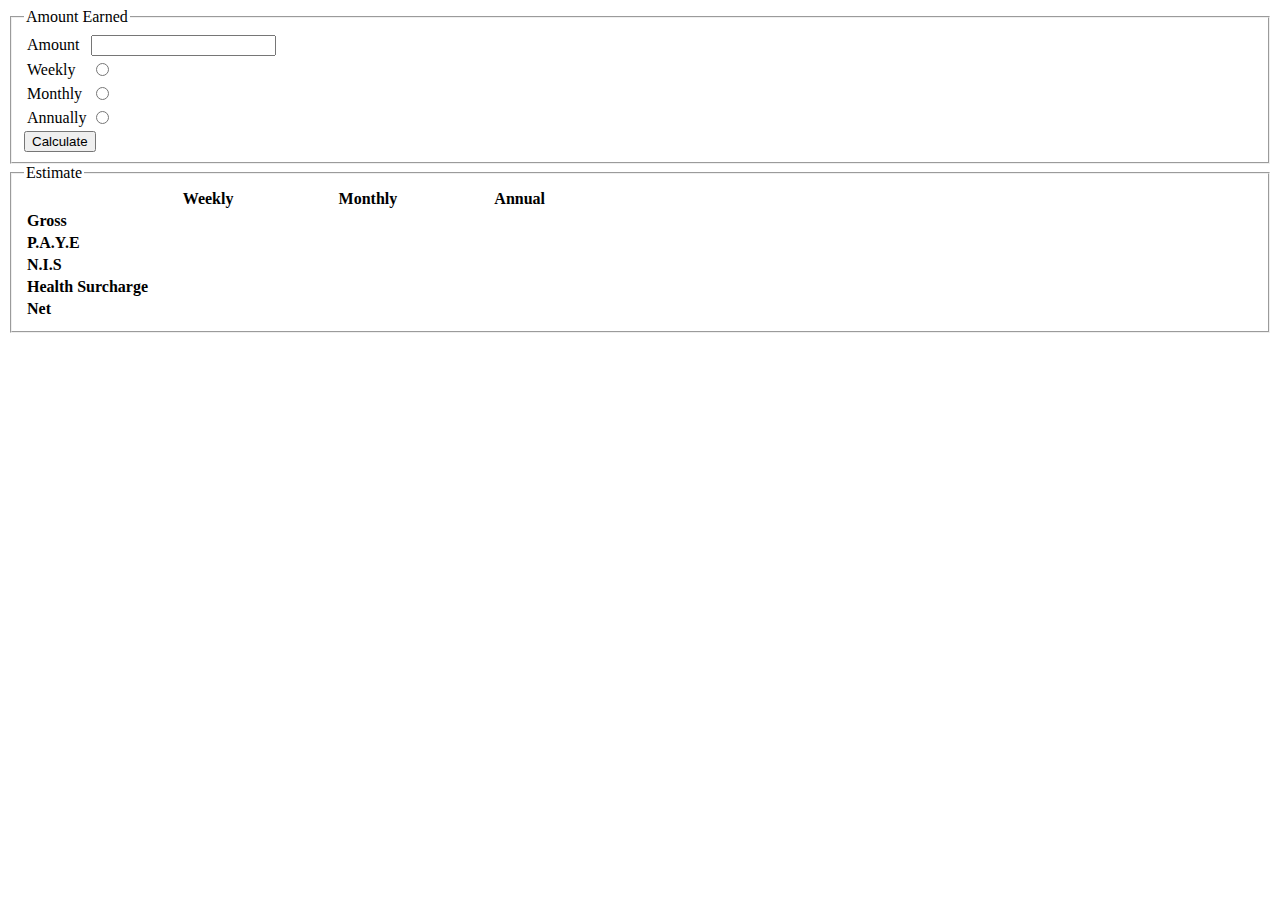
==== index.html @ ecef96fc "Add files via upload" ====
<!DOCTYPE html>
<html lang="en" dir="ltr">
  <head>
    <meta charset="utf-8">
    <title>PAYE</title>
    <link rel="stylesheet" href="style.css">
  </head>
  <body>
    <fieldset id="input">
      <legend>Amount Earned</legend>
      <table>
        <tr>
          <td><label for="amount">Amount</label></td>
          <td><input type="number" name="amount" value="" id="amount"></td>
        </tr>
        <tr>
          <td><label for="weekly">Weekly</label></td>
          <td><input type="radio" name="payment" value="weekly" id="weekly"></td>
        </tr>
        <tr>
          <td><label for="monthly">Monthly</label></td>
          <td><input type="radio" name="payment" value="monthly" id="monthly"></td>
        </tr>
        <tr>
          <td><label for="annually">Annually</label></td>
          <td><input type="radio" name="payment" value="annually" id="annually"></td>
        </tr>
    </table>
      <button type="button" name="button" onclick="verify()">Calculate</button>
    </fieldset>

    <fieldset>
      <legend>Estimate</legend>

      <table id="output">
        <tr>
          <th></th>
          <th>Weekly</th>
          <th>Monthly</th>
          <th>Annual</th>
        </tr>
        <tr>
          <th class="gross">Gross</th>
          <td class="gross"> </td>
          <td class="gross"> </td>
          <td class="gross"> </td>
        </tr>
        <tr>
          <th class="paye">P.A.Y.E</th>
          <td class="paye"> </td>
          <td class="paye"> </td>
          <td class="paye"> </td>
        </tr>
        <tr>
          <th class="nis">N.I.S</th>
          <td class="nis"> </td>
          <td class="nis"> </td>
          <td class="nis"> </td>
        </tr>
        <tr>
          <th class="health">Health Surcharge</th>
          <td class="health"> </td>
          <td class="health"> </td>
          <td class="health"> </td>
        </tr>
        <tr>
          <th class="net">Net</th>
          <td class="net"> </td>
          <td class="net"> </td>
          <td class="net"> </td>
        </tr>
      </table>
    </fieldset>
<script src="script.js" charset="utf-8"></script>
  </body>
</html>
---- style.css ----
#output{
  text-align: left;
}
#output  *{
  width: 20%;
  margin: 2%;
}

label{
  width:20%;
}
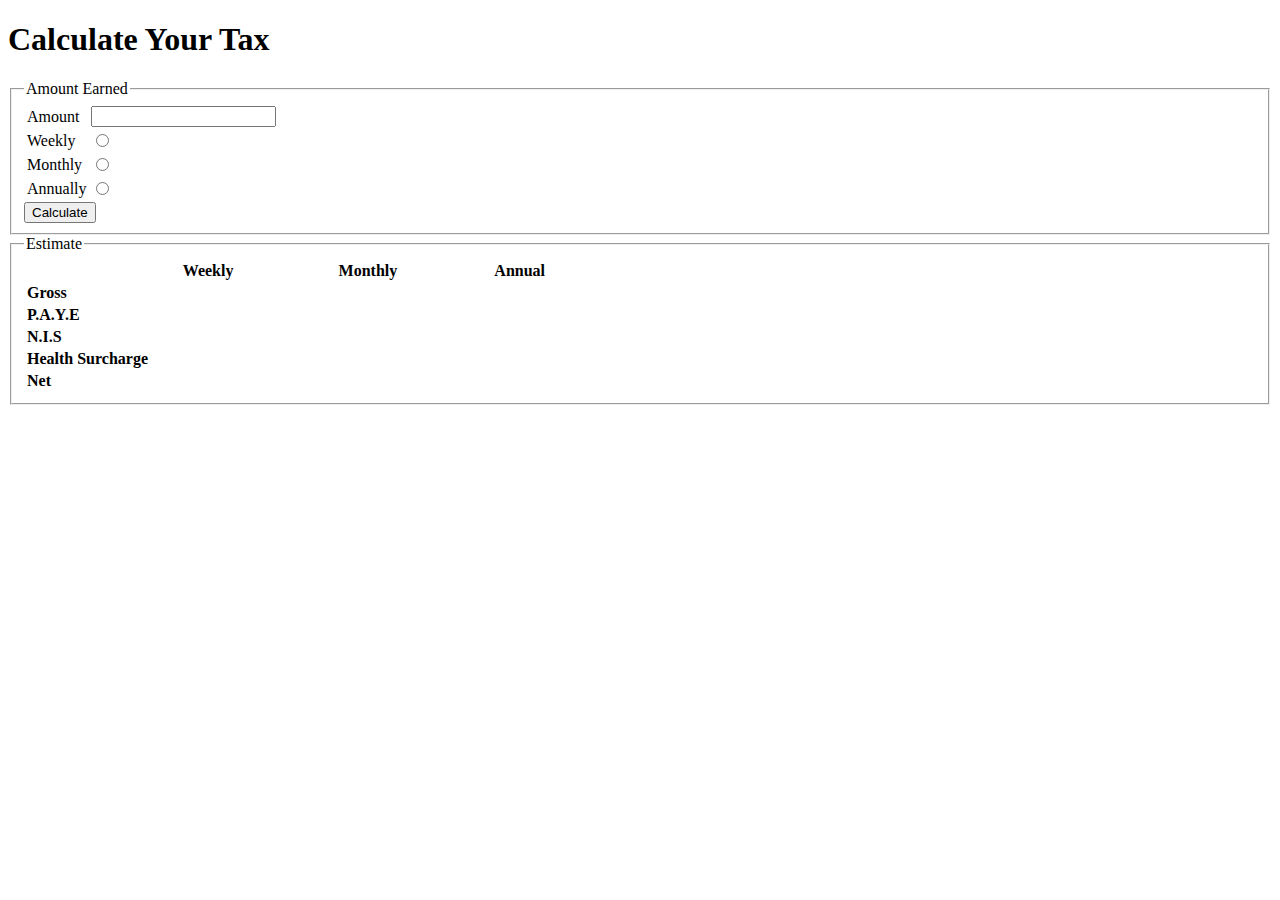
==== commit ecadddb2: "Update index.html" ====
--- a/index.html
+++ b/index.html
@@ -6,6 +6,7 @@
     <link rel="stylesheet" href="style.css">
   </head>
   <body>
+    <h1> Calculate Your Tax </h1>
     <fieldset id="input">
       <legend>Amount Earned</legend>
       <table>
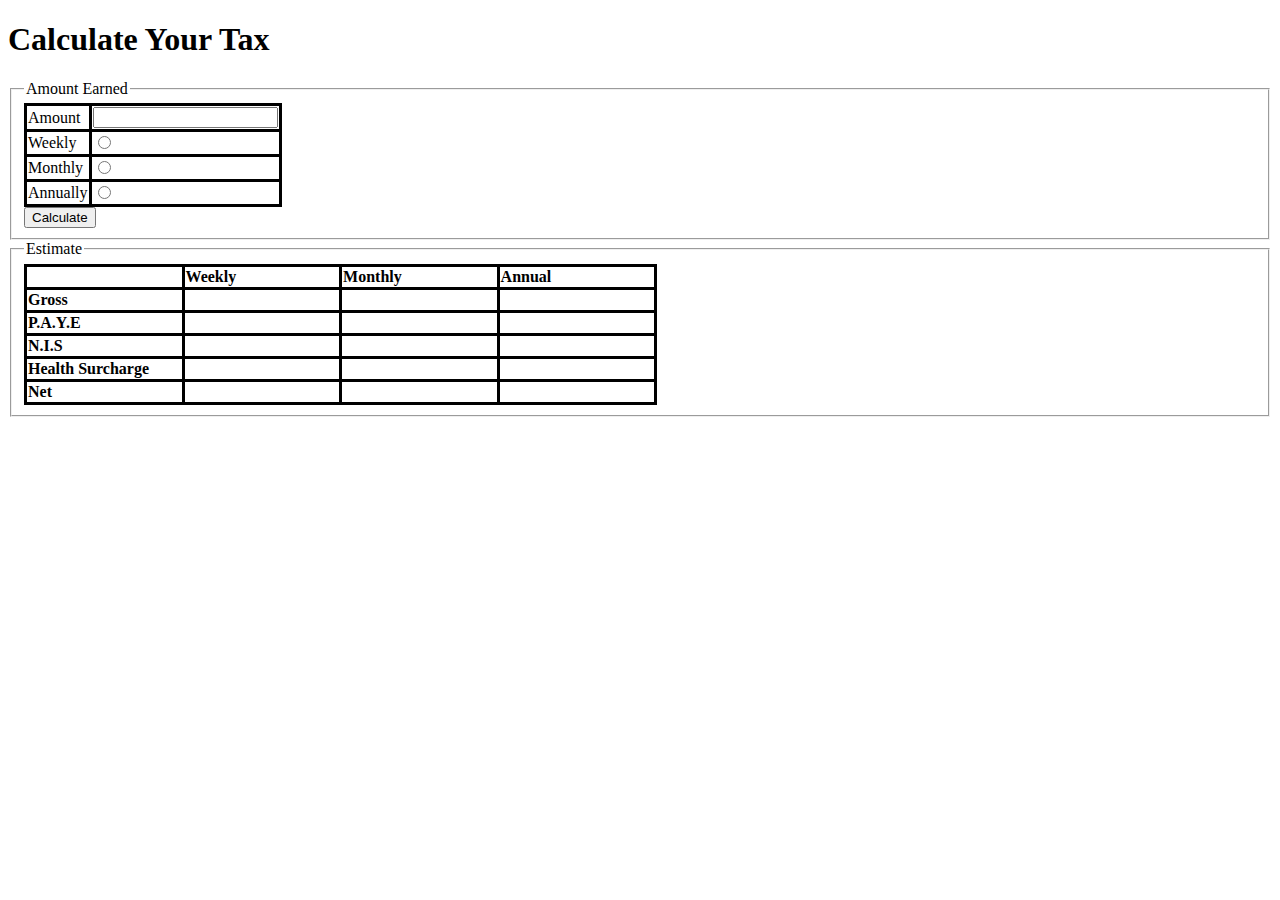
==== commit 2c632048: "Add files via upload" ====
--- a/index.html
+++ b/index.html
@@ -6,7 +6,8 @@
     <link rel="stylesheet" href="style.css">
   </head>
   <body>
-    <h1> Calculate Your Tax </h1>
+    <h1> Calculate Your Tax </h1> 
+
     <fieldset id="input">
       <legend>Amount Earned</legend>
       <table>
--- a/style.css
+++ b/style.css
@@ -9,3 +9,9 @@
 label{
   width:20%;
 }
+
+table, tr, td, th{
+  border-collapse: collapse;
+  border: solid;
+
+}
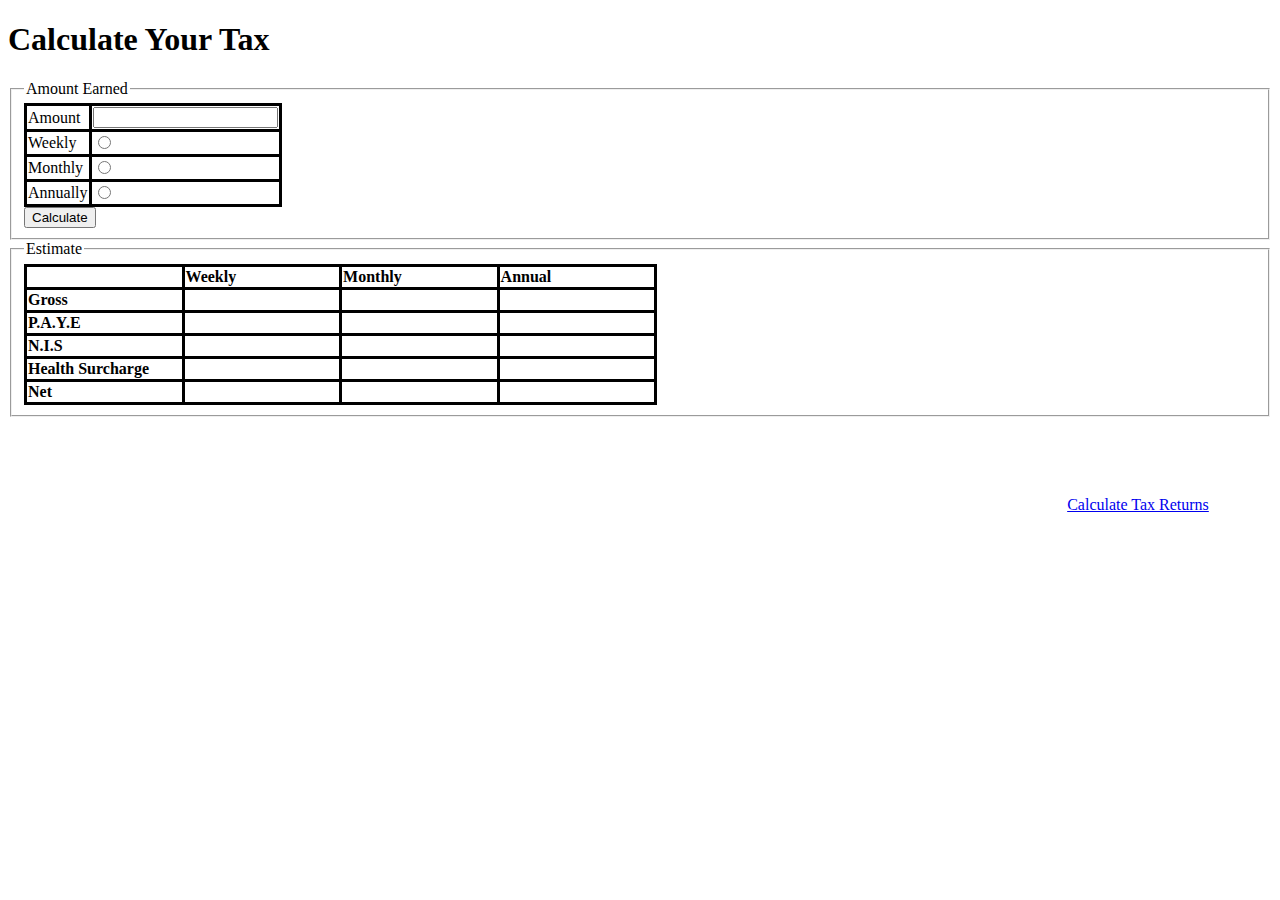
==== commit b066ea91: "Add files via upload" ====
--- a/index.html
+++ b/index.html
@@ -6,7 +6,7 @@
     <link rel="stylesheet" href="style.css">
   </head>
   <body>
-    <h1> Calculate Your Tax </h1> 
+    <h1> Calculate Your Tax </h1>
 
     <fieldset id="input">
       <legend>Amount Earned</legend>
@@ -72,7 +72,9 @@
           <td class="net"> </td>
         </tr>
       </table>
+
     </fieldset>
+    <p id="link"> <a href="tax_returns_emo.html">Calculate Tax Returns</a> </p>
 <script src="script.js" charset="utf-8"></script>
   </body>
 </html>
--- a/style.css
+++ b/style.css
@@ -15,3 +15,8 @@
   border: solid;
 
 }
+
+#link{
+  text-align: right;
+  padding: 5%;
+}
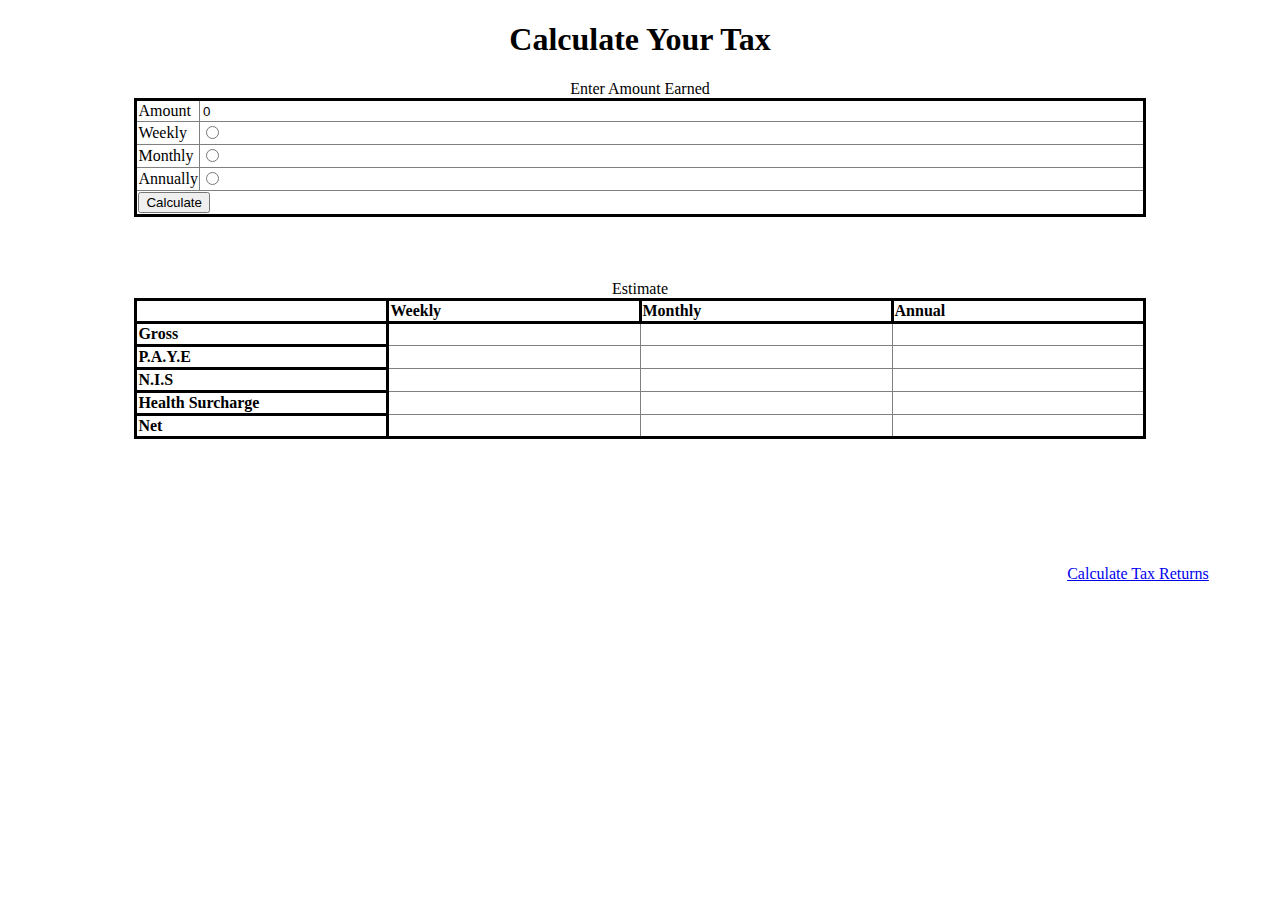
==== commit 41788d74: "Add files via upload" ====
--- a/index.html
+++ b/index.html
@@ -8,12 +8,14 @@
   <body>
     <h1> Calculate Your Tax </h1>
 
-    <fieldset id="input">
-      <legend>Amount Earned</legend>
-      <table>
+
+    <table>
+      <thead>
+        Enter Amount Earned
+      </thead>
         <tr>
           <td><label for="amount">Amount</label></td>
-          <td><input type="number" name="amount" value="" id="amount"></td>
+          <td><input type="number" name="amount" value="0" id="amount"></td>
         </tr>
         <tr>
           <td><label for="weekly">Weekly</label></td>
@@ -27,14 +29,19 @@
           <td><label for="annually">Annually</label></td>
           <td><input type="radio" name="payment" value="annually" id="annually"></td>
         </tr>
+        <tr>
+        <td colspan="2"><button type="button" name="button" onclick="verify()">Calculate</button></td>
+        </tr>
+
     </table>
-      <button type="button" name="button" onclick="verify()">Calculate</button>
-    </fieldset>
 
-    <fieldset>
-      <legend>Estimate</legend>
+
+
 
       <table id="output">
+        <thead>
+          Estimate
+        </thead>
         <tr>
           <th></th>
           <th>Weekly</th>
@@ -73,7 +80,6 @@
         </tr>
       </table>
 
-    </fieldset>
     <p id="link"> <a href="tax_returns_emo.html">Calculate Tax Returns</a> </p>
 <script src="script.js" charset="utf-8"></script>
   </body>
--- a/style.css
+++ b/style.css
@@ -16,6 +16,53 @@
 
 }
 
+body{
+  text-align: center;
+}
+
+table{
+  border-collapse: collapse;
+  border-style: solid;
+  border-color: black;
+  padding: 1%;
+  width:80%;
+  margin: auto;
+  text-align: left;
+  margin-bottom: 5%;
+
+}
+
+
+tr, td{
+  border-style: groove;
+  border-color: gray;
+  border-width: 1px;
+}
+
+td:first-child{
+  width: 5%;
+}
+.table-form td:last-child{
+width: 15%;
+}
+
+input{
+  border: none;
+}
+
+.health-table{
+  width:80%;
+  border: solid;
+  margin: auto;
+  display: none;
+}
+
+.health-table table{
+  margin-left: 0px;
+  border:none;
+
+}
+
 #link{
   text-align: right;
   padding: 5%;
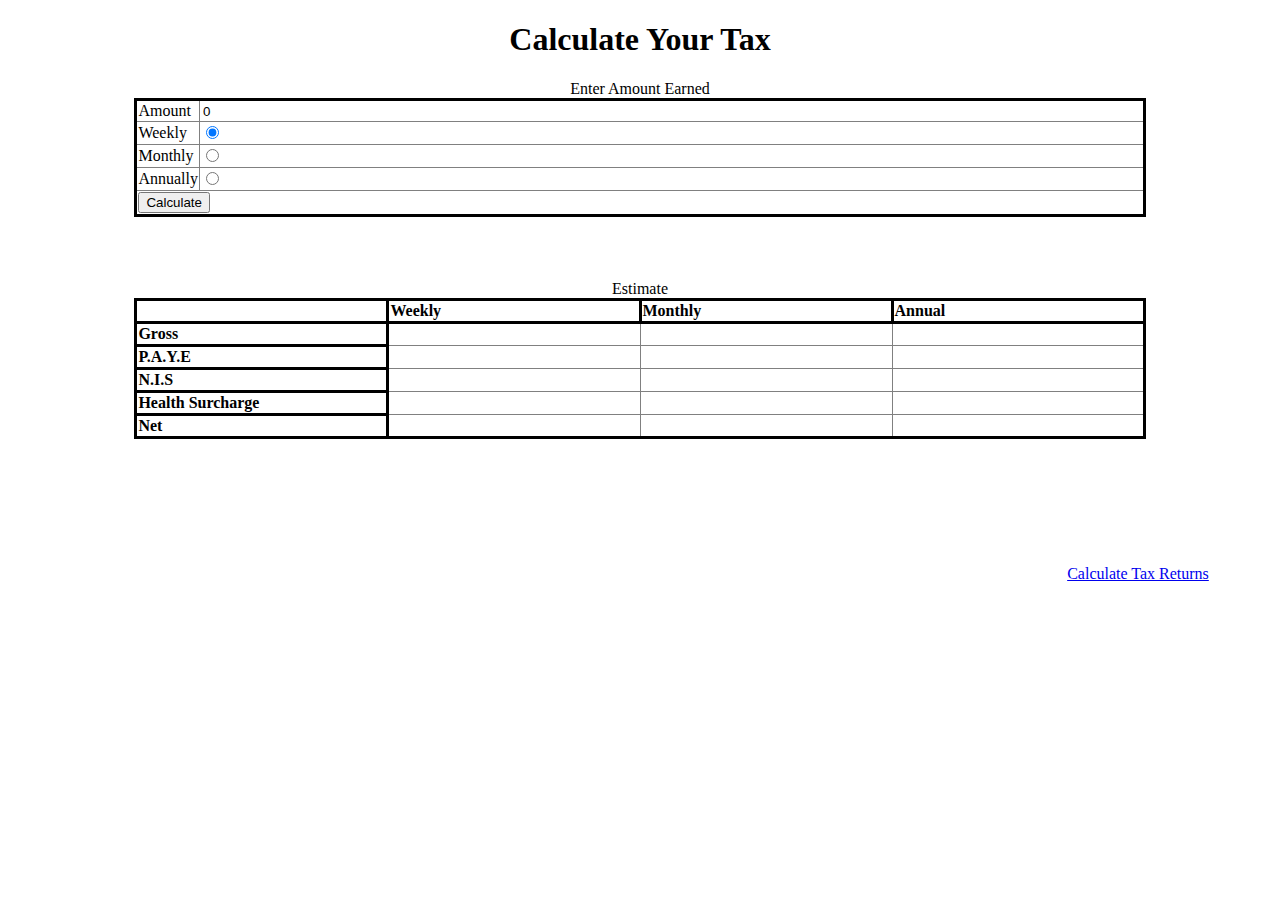
==== commit 53dc32c4: "Add files via upload" ====
--- a/index.html
+++ b/index.html
@@ -19,7 +19,7 @@
         </tr>
         <tr>
           <td><label for="weekly">Weekly</label></td>
-          <td><input type="radio" name="payment" value="weekly" id="weekly"></td>
+          <td><input type="radio" name="payment" value="weekly" id="weekly" checked></td>
         </tr>
         <tr>
           <td><label for="monthly">Monthly</label></td>
